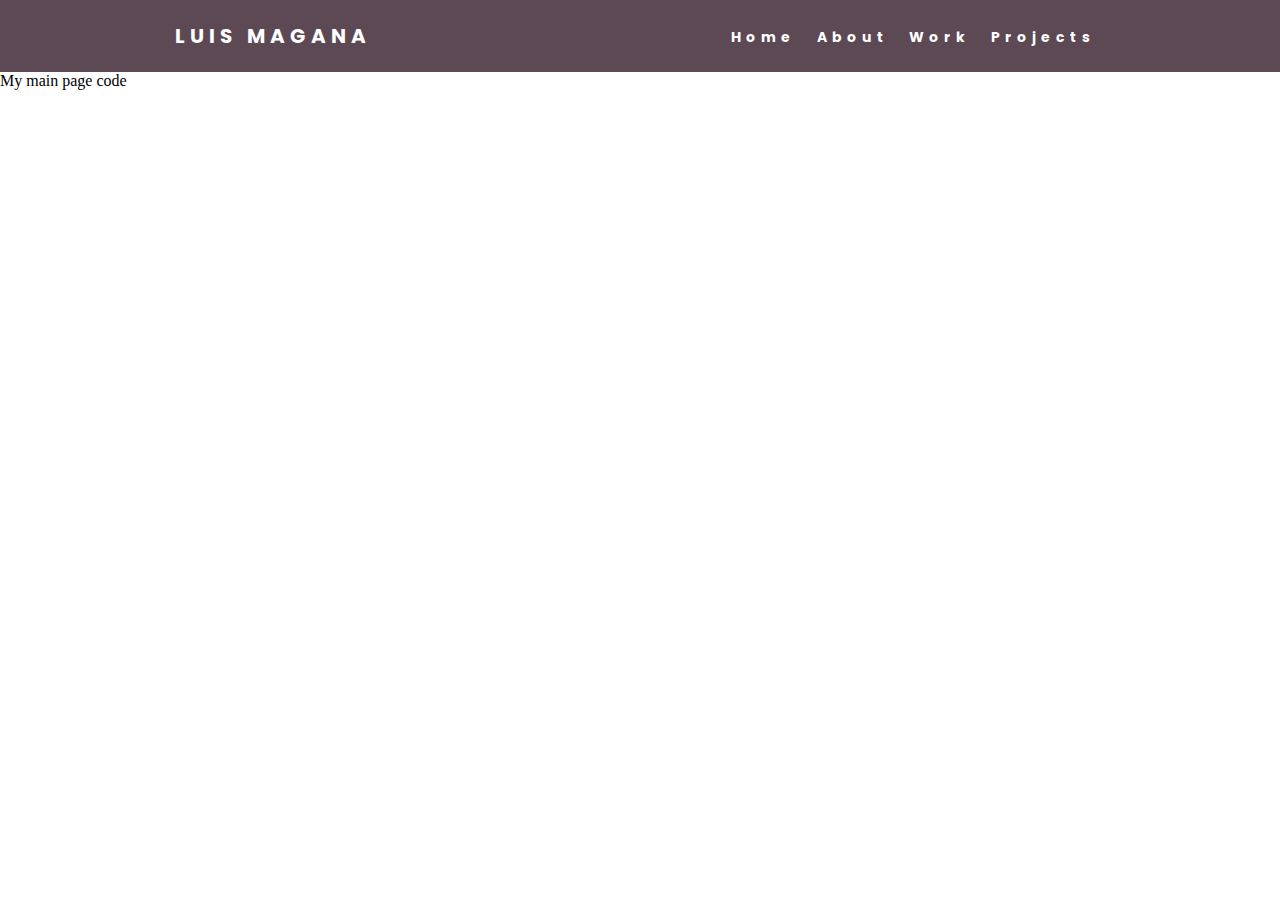
==== index.html @ f2e673d0 "Add files via upload" ====
<!DOCTYPE html>
<html lang="en">
<head>
    <meta charset="UTF-8">
    <meta name="viewport" content="width=device-width, initial-scale=1.0">
    <meta http-equiv="X-UA-Compatible" content="ie=edge">
    <link href="https://fonts.googleapis.com/css2?family=Poppins&display=swap" rel="stylesheet">
    <link rel="stylesheet" href="style.css">
    <script src="https://ajax.googleapis.com/ajax/libs/jquery/3.5.1/jquery.min.js"></script> 
    <title>navigation</title>
</head>

<body>
    <div id="nav-placeholder"></div>
    <script>
        $.get("nav.html", function(data){
            $("#nav-placeholder").replaceWith(data);
        });
    </script> 
    <p>My main page code</p>
</body>

</html>
---- style.css ----
*{
    margin:0px;
    padding:0px;
    box-sizing: border-box;
}

nav{
    display:flex;
    justify-content: space-around;
    align-items: center;
    min-height: 8vh;
    background-color: #5D4954;
    font-family: 'Poppins', sans-serif;
}

.logo{
color: white;
text-transform: uppercase;
letter-spacing: 5px;
font-size: 20px;
}

.nav-links{
    display: flex;
    justify-content: space-around;
    width:30%;
    
}

.nav-links li{
    list-style-type: none;
    
}

.nav-links a{
    color:white;
    letter-spacing: 5px;
    text-decoration: none;
    font-weight: bold;
    font-size: 14px;
}

.burger{
    display:none;
    cursor: pointer;
}

.burger div{
    width:25px;
    height:3px;
    background-color:white;
    margin:5px;
    transition:all 0.3s ease; 
}

@media screen and (max-width:1024px){
    .nav-links{   
        width:60%;
    }
}

@media screen and (max-width:768px){
    body{
        overflow-x: hidden;
    }
    .nav-links{   
        position: absolute;
        right:0px;
        height:92vh;
        top: 8vh;
        background-color: #5D4954;
        display: flex;
        flex-direction: column;
        align-items: center;
        width: 50%;
        transform: translateX(100%);
        transition: transform 0.5s ease-in;
    }
    .nav-links li{
        opacity: 1;
    }
    .burger{
        display: block;
    }
}

.nav-active{
    transform: translateX(0%);
}

@keyframes navLinkFade{
    from{
        opacity:0;
        transform:translateX(50px);
    }
    to{
        opacity:1;
        transform:translateX(0px);
    }
}

.toggle .line1{
    transform: rotate(-45deg) translate(-5px,6px);
}

.toggle .line2{
    opacity:0;
}

.toggle .line3{
    transform: rotate(45deg) translate(-5px,-6px);
}
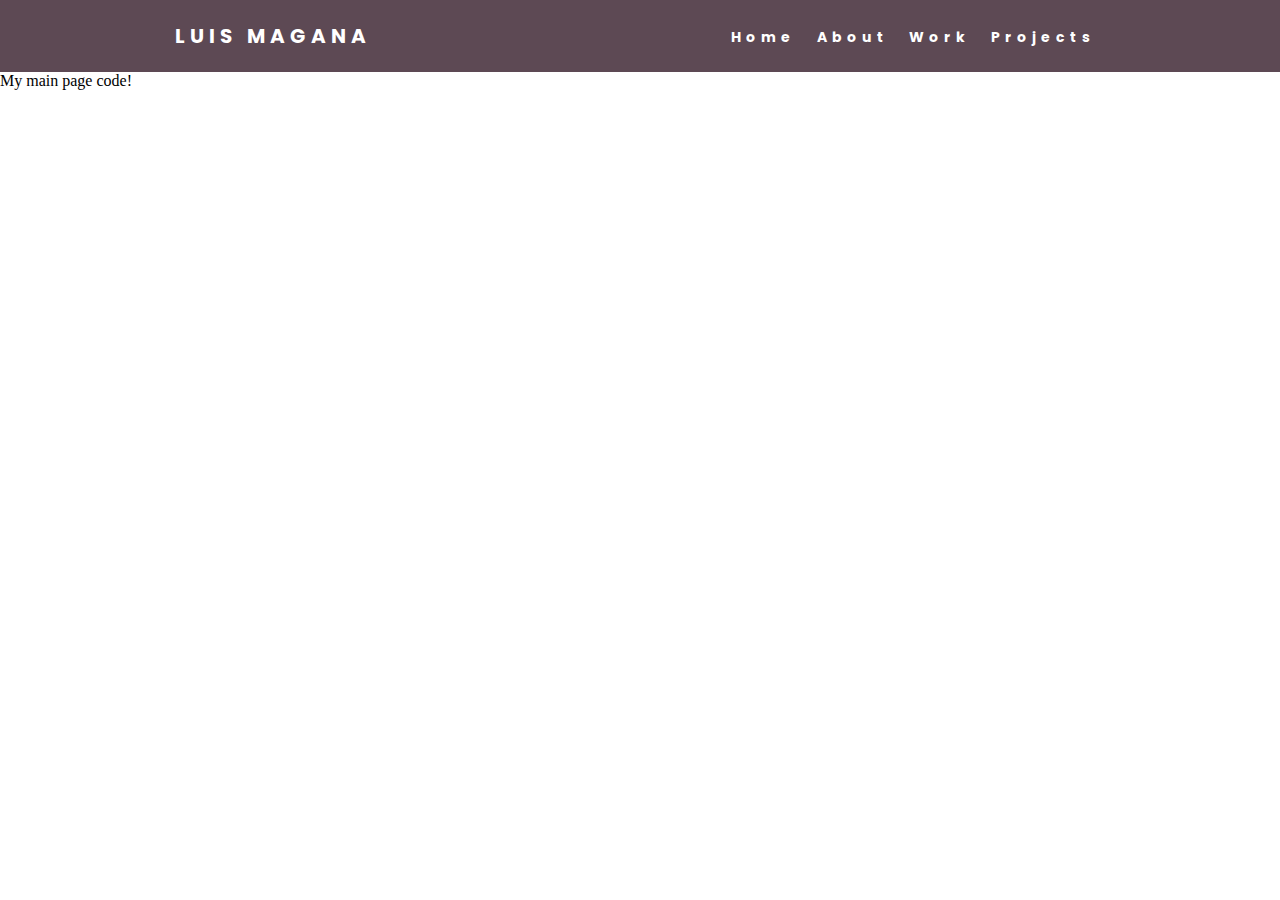
==== commit b7c7b70b: "." ====
--- a/index.html
+++ b/index.html
@@ -17,7 +17,7 @@
             $("#nav-placeholder").replaceWith(data);
         });
     </script> 
-    <p>My main page code</p>
+    <p>My main page code!</p>
 </body>
 
 </html>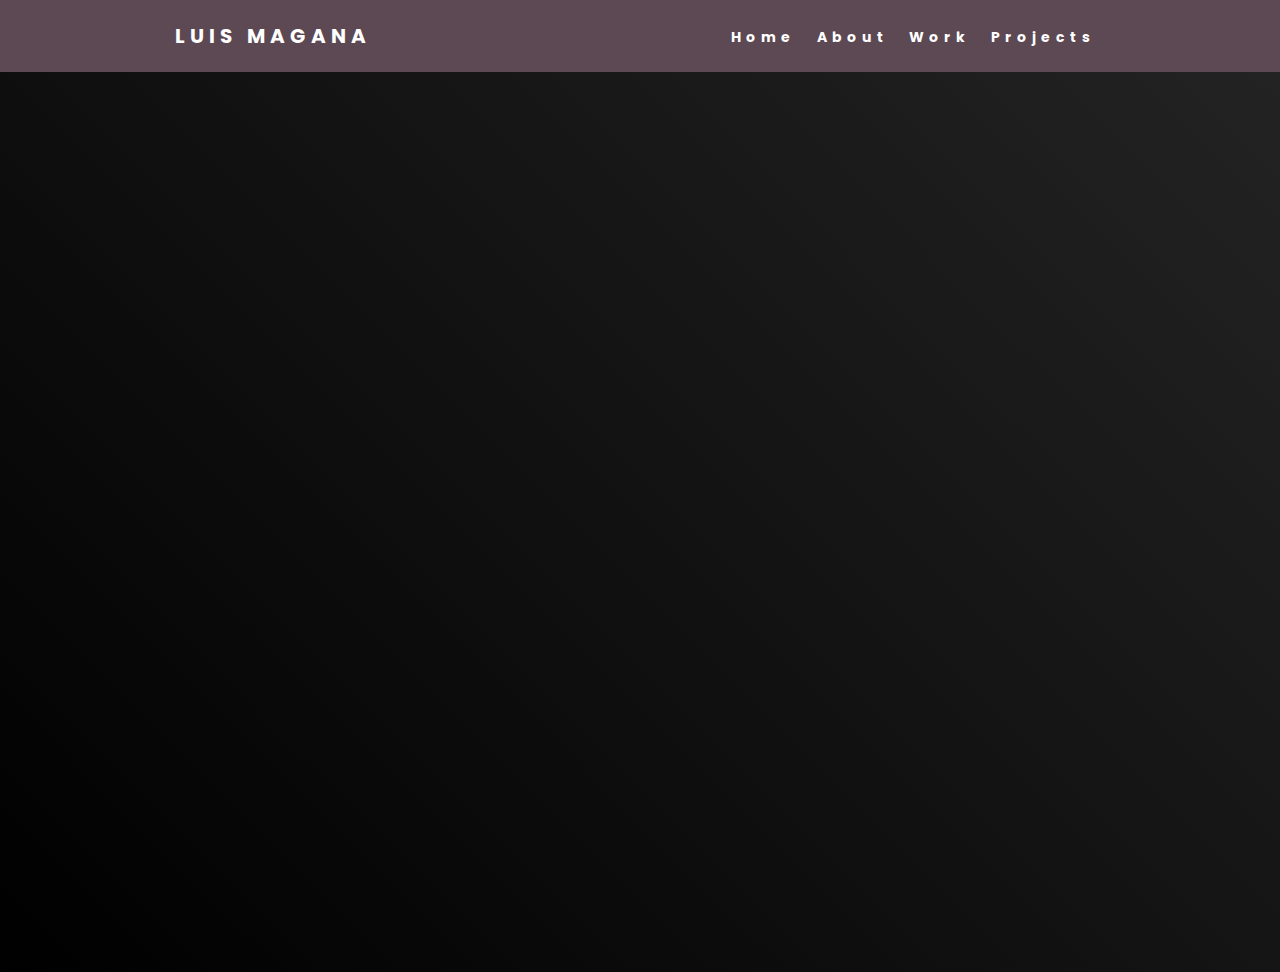
==== commit 4f1d29da: "added home animation gradient" ====
--- a/index.html
+++ b/index.html
@@ -6,6 +6,7 @@
     <meta http-equiv="X-UA-Compatible" content="ie=edge">
     <link href="https://fonts.googleapis.com/css2?family=Poppins&display=swap" rel="stylesheet">
     <link rel="stylesheet" href="style.css">
+    <link rel="stylesheet" href="home_animation.css">
     <script src="https://ajax.googleapis.com/ajax/libs/jquery/3.5.1/jquery.min.js"></script> 
     <title>navigation</title>
 </head>
@@ -17,7 +18,12 @@
             $("#nav-placeholder").replaceWith(data);
         });
     </script> 
-    <p>My main page code!</p>
+     
+     <div class="wrapper"></div>
+     
+
+
+
 </body>
 
 </html>--- a/style.css
+++ b/style.css
@@ -2,6 +2,7 @@
     margin:0px;
     padding:0px;
     box-sizing: border-box;
+    background-color: #5D4954;
 }
 
 nav{
@@ -18,6 +19,7 @@
 text-transform: uppercase;
 letter-spacing: 5px;
 font-size: 20px;
+
 }
 
 .nav-links{
@@ -29,7 +31,7 @@
 
 .nav-links li{
     list-style-type: none;
-    
+   
 }
 
 .nav-links a{
@@ -38,6 +40,7 @@
     text-decoration: none;
     font-weight: bold;
     font-size: 14px;
+    
 }
 
 .burger{
--- a/home_animation.css
+++ b/home_animation.css
@@ -0,0 +1,16 @@
+body {
+    margin:0;
+  }
+  .wrapper {
+      width: 100%;
+      height: 100%;
+      position: absolute;
+      background: linear-gradient(45deg,#000000,#8a8a8a);
+      background-size: 600% 100%;
+      animation: gradient 16s linear infinite;
+      animation-direction: alternate;
+  }
+  @keyframes gradient {
+      0% {background-position: 0%}
+      100% {background-position: 100%}
+  }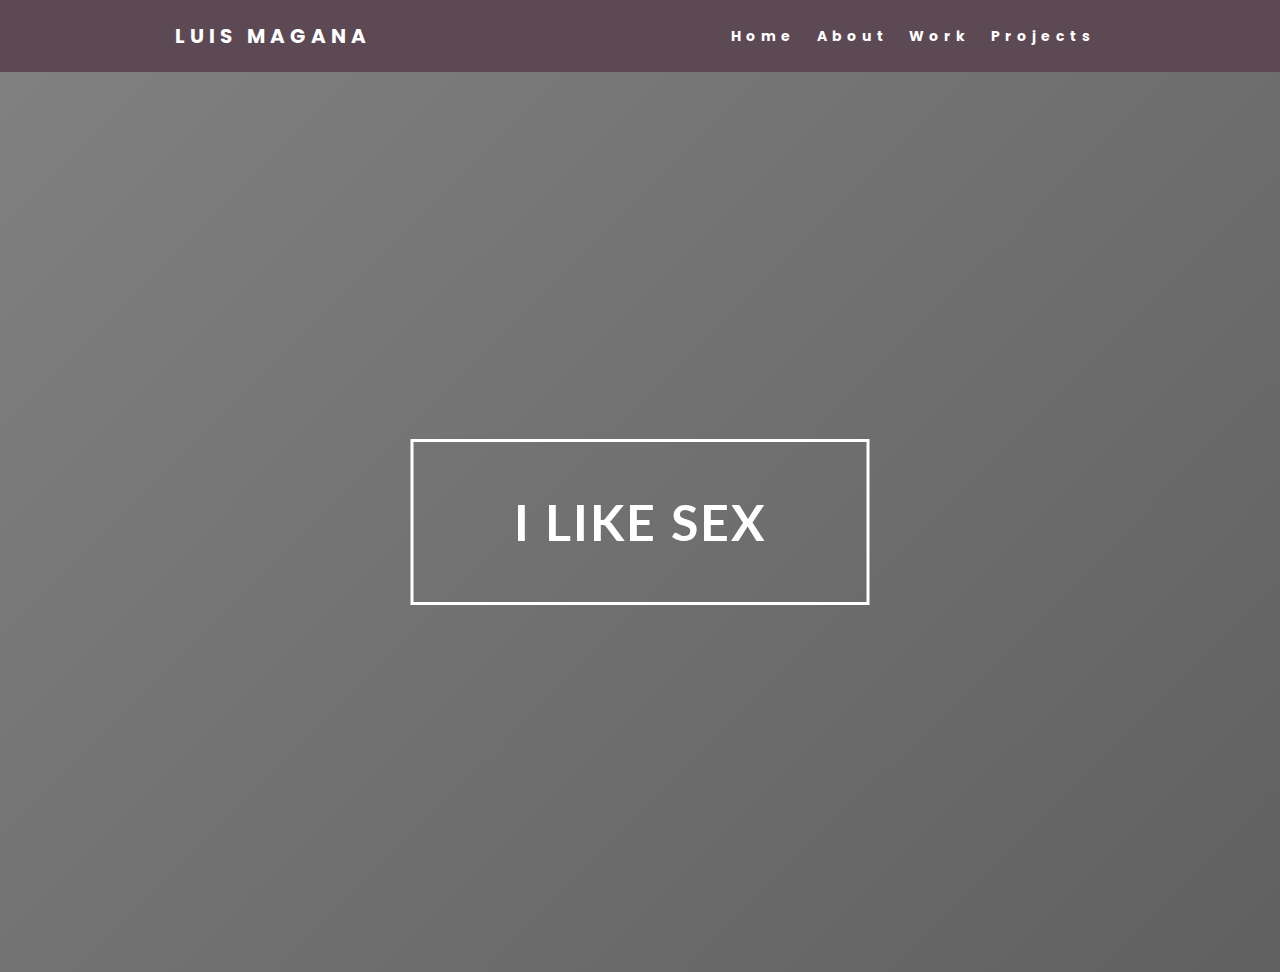
==== commit 467598b3: "fixed animation again and styled the main page" ====
--- a/index.html
+++ b/index.html
@@ -19,7 +19,9 @@
         });
     </script> 
      
-     <div class="wrapper"></div>
+     <section>
+         <h1>I LIKE SEX</h1>
+     </section>
      
 
 
--- a/style.css
+++ b/style.css
@@ -2,7 +2,6 @@
     margin:0px;
     padding:0px;
     box-sizing: border-box;
-    background-color: #5D4954;
 }
 
 nav{
--- a/home_animation.css
+++ b/home_animation.css
@@ -1,16 +1,61 @@
-body {
+@import "https://fonts.googleapis.com/css?family=Lato:100";
+
+*{
     margin:0;
-  }
-  .wrapper {
-      width: 100%;
-      height: 100%;
-      position: absolute;
-      background: linear-gradient(45deg,#000000,#8a8a8a);
-      background-size: 600% 100%;
-      animation: gradient 16s linear infinite;
-      animation-direction: alternate;
-  }
-  @keyframes gradient {
-      0% {background-position: 0%}
-      100% {background-position: 100%}
-  }+    padding:0;
+    box-sizing: border-box;
+}
+
+html{
+    font-size:10px;
+    font-family: "Lato", Arial, sans-serif;
+}
+
+section{
+    width: 100%;
+    height: 100vh;
+    color:#fff;
+    background: linear-gradient(-45deg, #000000, #808080);
+    background-size: 400% 400%;
+    position: relative;
+    animation: change 10s ease-in-out infinite;
+}
+
+h1{
+    font-size: 5rem;
+    text-transform: uppercase;
+    letter-spacing: 2px;
+    border: 3px solid #fff;
+    position: absolute;
+    top: 50%;
+    left: 50%;
+    transform: translate(-50%, -50%);
+    padding: 5rem 10rem;
+}
+
+h2{
+    font-size: 5rem;
+    text-transform: uppercase;
+    letter-spacing: 2px;
+    border: 3px solid #fff;
+    position: fixed;
+    bottom: 0;
+    right: 0;
+    width: 300px;
+    top: 50%;
+    left: 50%;
+    transform: translate(-50%, -50%);
+    padding: 5rem 10rem;
+}
+
+@keyframes change{
+    0%{
+        background-position: 0 50%;
+    }
+    50%{
+        background-position: 100% 50%;
+    }
+    100%{
+        background-position: 0 50%;
+    }
+}